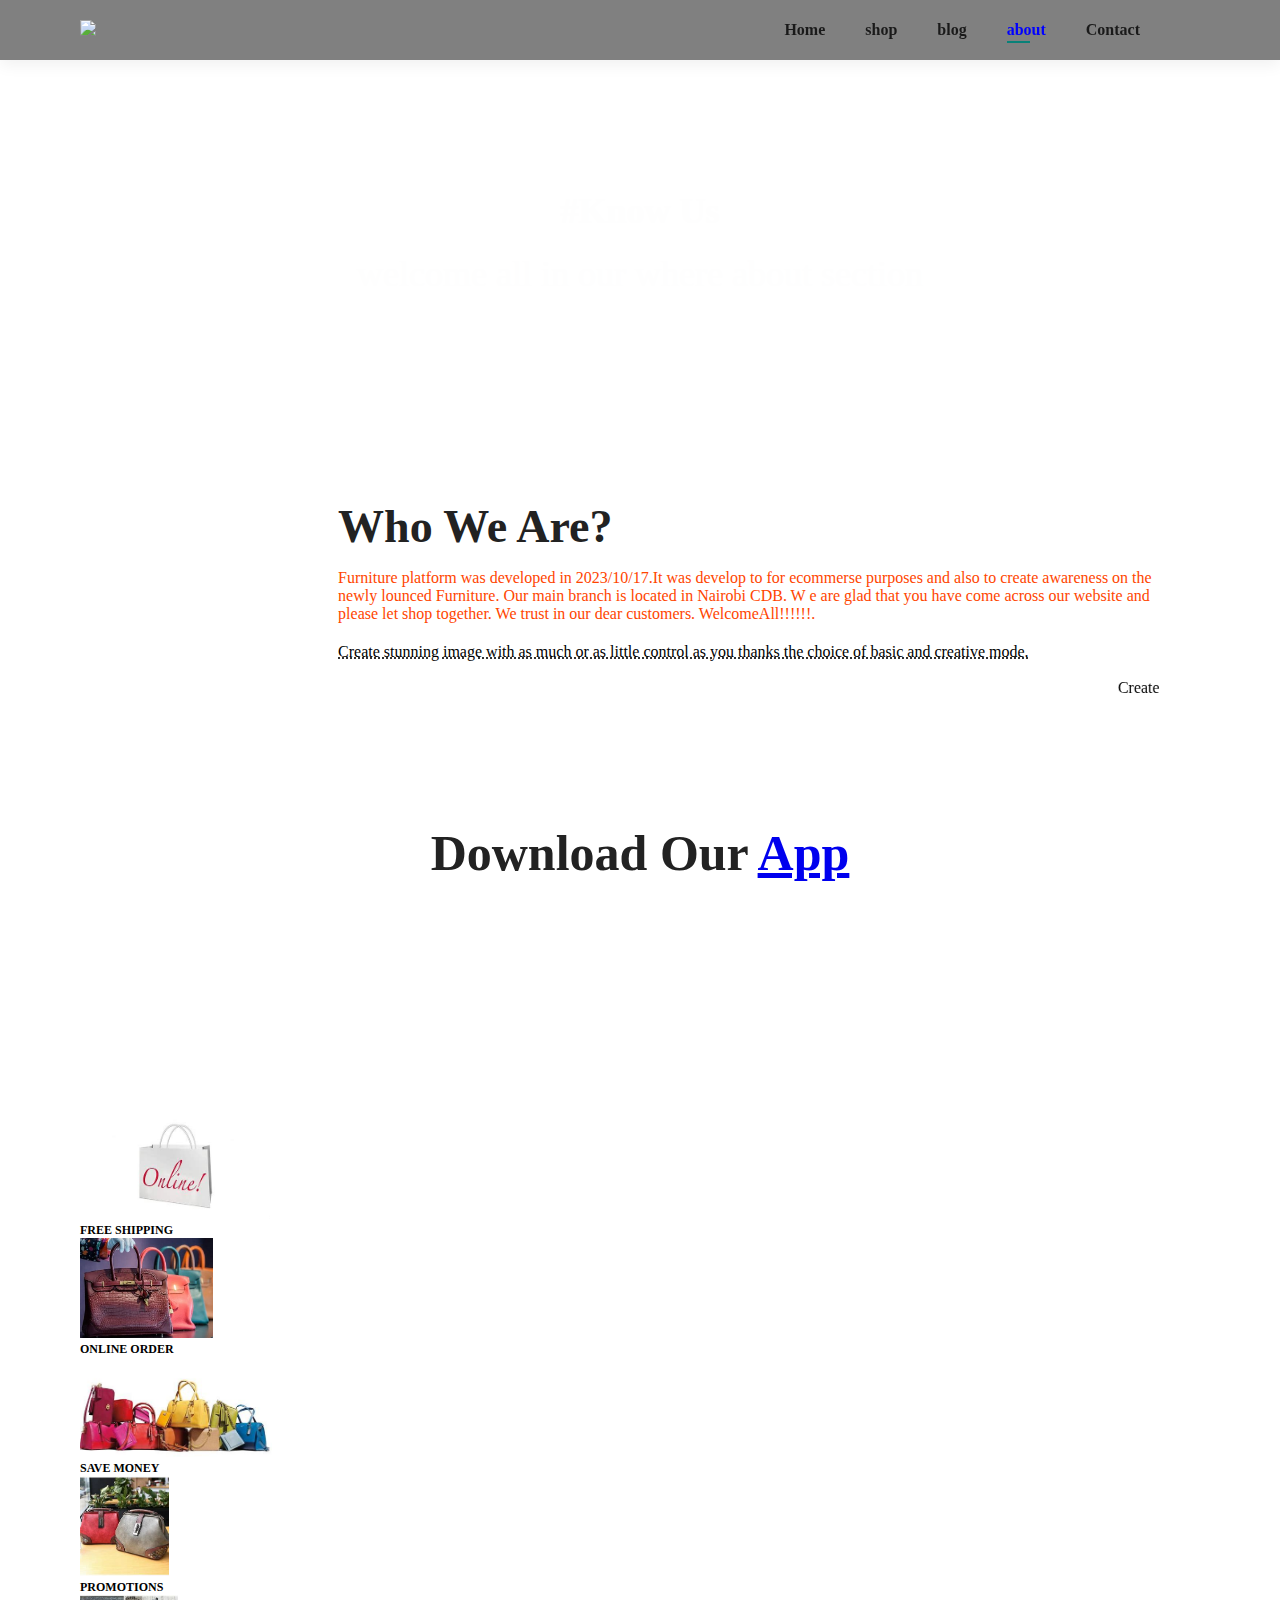
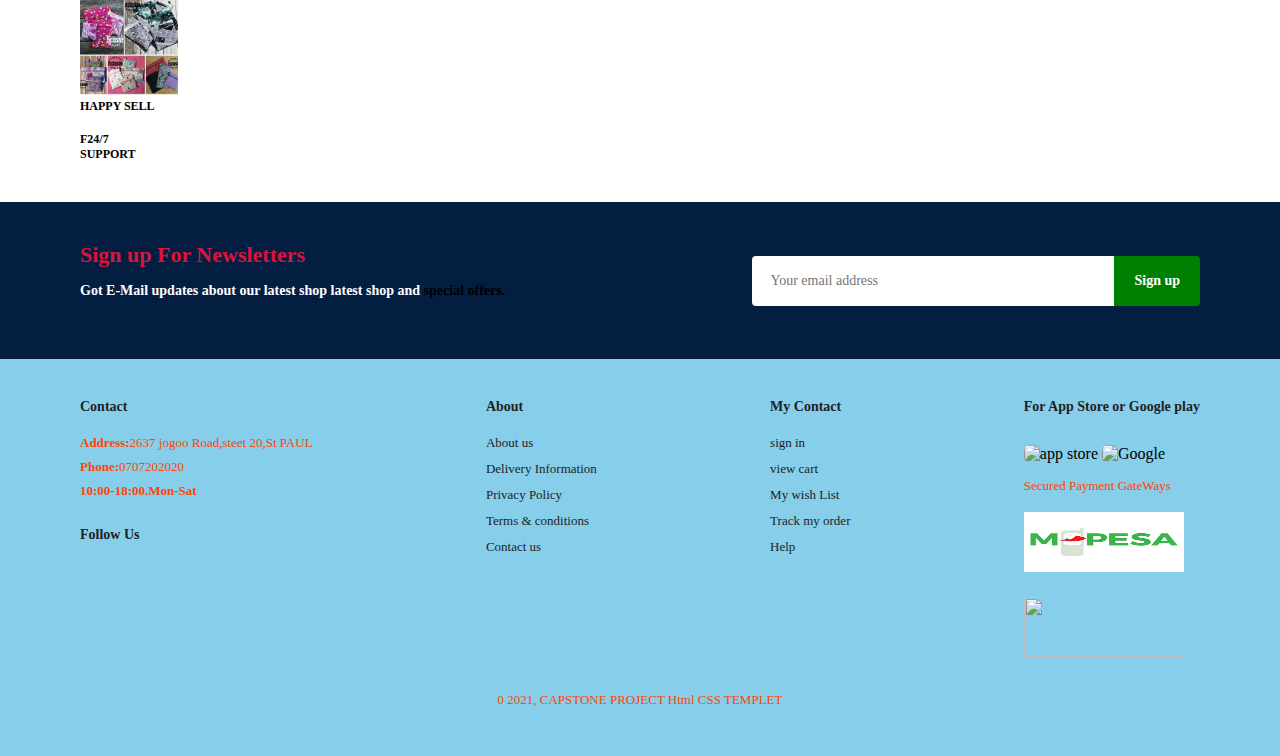
==== about.html @ bab6f4d3 "uploading my first projrct files" ====
<!DOCTYPE html>
<html lang="en">
<head>
    <meta charset="UTF-8">
    <meta name="viewport" content="width=device-width, initial-scale=1.0">
    <link rel="stylesheet"href="style.css"><link rel="stylesheet" href="https://cdnjs.cloudflare.com/ajax/libs/font-awesome/6.4.2/css/all.min.css"
    integrity="sha512-z3gLpd7yknf1YoNbCzqRKc4qyor8gaKU1qmn+CShxbuBusANI9QpRohGBreCFkKxLhei6S9CQXFEbbKuqLg0DA==" 
    crossorigin="anonymous" referrerpolicy="no-referrer" />
    <title>WELCOME TO CAPSTONE PROJECT</title>
    <link rel="stylesheet"href="https://pro.fontawesome.com/releases/v5.10.0/css/all.
    css">
</head>
<body bgcolor="white">
    <section id="header">
        <a href="#"><img src="furniture logo.png" class="logo"></a>
<div>
    <ul id="navbar">
<li><a href="index.html">Home</a></li>
<li><a href="shop.html">shop</a></li>
<li><a  href="blog.html">blog</a></li>
<li><a class="active"href="about.html">about</a></li>
<li><a href="contact.html">Contact</a></li>
<li id="ig-bag"><a href="cart.html"><i class="fas fa-shopping-bag"></i></a></li>
  <a href="#" id="close"><i class="fas fa-times"></i></a> </ul>
    </ul>
    <div id="mobile">
      <a href="cart.html"><i class="fas fa-shopping-bag"></i></a>
      <i id="bar" class="fas fa-outdent"></i>
    </div>
</div>
    </section>
    <section id="page-header" class="about-header">
         <br>
         <h2>#Know Us<br></h2>
         <p>welcome all in our where about section</p>
    </section>
    <section id="about-head" class="section-p1">
        <img src="interior-7537974_128.jpg"alt="" >
        <div>
          <h2>Who We Are?</h2> 
          <p> Furniture platform was developed in 2023/10/17.It was develop to 
              for  ecommerse purposes and also to create awareness on the newly lounced
              Furniture. Our main branch is located in Nairobi CDB. W e are glad that 
               you have come across our website and please let shop together.
               We trust in our dear customers. WelcomeAll!!!!!!.
          </p> 
          <abbr title="">Create stunning image with as much or as little control
            as you thanks the choice of basic and creative mode.
          </abbr>
          <br><br>
          <marquee bgcolor="white" loop="-1" scrollamount="5" width="100%">Create stunning images with as much or as little control
            as you thanks the choice of basic and creative mode.
          </marquee>
        </div>
    </section>
    <section id="about-app" class="section-p1">
        <h1>Download Our <a href="#">App</a> </h1>
        <div class="video">
            <video autoplay muted loop src="vedio1.mp4"></video>
        </div>
      </section>
      <section id="feature" class="section-p1">
        <div class="fe-box">
          <img src="o12.jpeg" alt=""height="100px">
          <h6>FREE SHIPPING</h6>
              </div>
              <div class="fe-box">
                  <img src="ba.jpeg" alt="" height="100px">
                  <h6>ONLINE ORDER</h6>
                      </div>
              <div class="fe-box">
                   <img src="OIP.jpeg"alt="" height="100px">
                   <h6>SAVE MONEY</h6>
               </div>
                              
               <div class="fe-box">
                  <img src="OIP (2).jpeg" alt=""height="100px">
                   <h6>PROMOTIONS</h6>
               </div>
                                      
               <div class="fe-box">
                  <img src="o.jpeg" alt="" height="100px">
                   <h6>HAPPY SELL</h6>
              </div>
              <div class="fe-box">
                  <img src="surport.jpg" alt="" height="100px">   
                  <h6>F24/7<br>SUPPORT</h6>
                      </div>
    </section>
    <section id="newsletter" class="section-p1" class="section-m1">
        <div class="newstext">
             <h4>Sign up For Newsletters</h4>
             <p>Got E-Mail updates about our latest shop latest shop and <span>special offers.</span>
             </p>
        </div>
        <div class="form">
          <input type="text" placeholder="Your email address">
          <button class="normal">Sign up</button>
        </div>
    </section>
      <footer class="section-p1">
        <div class="col">
          <img src="furniture logo.png"alt="">
          <h4>Contact</h4>
          <p><strong>Address:</strong>2637 jogoo Road,steet 20,St PAUL</p>
          <p><strong>Phone:</strong>0707202020</p>
          <p><strong>10:00-18:00.Mon-Sat</strong></p>
          <div class="follow">
            <H4>Follow Us</H4>
            <div class="icon">
              <i class="fab fa-facebook-f"></i>
              <i class="fab fa-twitter"></i>
              <i class="fab fa-pinterest-p"></i>
              <i class="fab fa-instagram"></i>
              <i class="fab fa-youtube"></i>
            </div>
          </div>
        </div>
        <div class="col">
          <h4>About</h4>
          <a href="#">About us</a>    
          <a href="#">Delivery Information</a> 
          <a href="#">Privacy Policy</a> 
          <a href="#">Terms & conditions</a> 
          <a href="#">Contact us</a>    
         </div>
         <div class="col">
          <h4>My Contact</h4>
          <a href="#">sign in</a>    
          <a href="#">view cart</a> 
          <a href="#">My wish List</a> 
          <a href="#">Track my order</a> 
          <a href="#">Help</a>    
         </div>
         <div class="col install">
          <h4>For App Store or Google play</h4>
          <div class="row">
            <img src="https://assets.getpocket.com/web-ui/assets/apple-app-store-badge.2928664fe1fc6aca88583a6f606d60ba.svg"alt="app store">
            <img src="https://assets.getpocket.com/web-ui/assets/google-play-badge.db9b21a1c41f3dcd9731e1e7acfdbb57.png"alt="Google" height="60px" width="160px">
        </div>
        <p>Secured Payment GateWays</p>
          <img src="[data-uri]"alt="Mpesa"height="60px" width="160px">
          <img  src="https://ke.kcbgroup.com/images/products/product5.png"height="60px" width="160px">
         </div>
         <div class="copyright">
          <p>0 2021, CAPSTONE PROJECT Html CSS  TEMPLET</p>
      </footer>
   <script src="script.js"></script>
</body>
</html>
---- style.css ----
*{
    margin: 0;
    padding: 0;
    box-sizing: border-box;
    font-family: 'spartan';  
  }
  
  h1{
      font-size: 50px;
      line-height: 64px;
      color: #222;
  }
  h2{
      font-size: 46px;
      line-height: 54px;
      color: #222;
  }
  h4{
      font-size: 20px;
      color: #222;
  }
  h6{
      font-weight: 700;
      font-size: 12px;
  }
  p{
      font-size: 16px;
      color: orangered;
      margin: 15px 0 20px 0;
  }
  .section-p1{
      padding: 40px 80px;
  }
  .section-m1{
      padding: 40px 0px;
  }
  button.normal{
      font-size: 14px;
      font-weight:600;
      padding: 12px 20px;
      color: #000;
      background-color: aliceblue;
      border-radius:4px;
      cursor: pointer;
      border: none;
      outline: none;
      transition: 0.2s;
  }
  button.white{
      font-size: 13px;
      font-weight: 600;
      padding: 11px 18px;
      color: black;
      background-color:transparent;
      cursor: pointer;
      border: 1px solid plum;
      outline: none;
      transition: 0.2s;
  }
  body{
      width: 100%;
  }
  #header{
     display: flex;
     align-items: center;
     justify-content: space-between;
     padding: 20px 80px;
     background-color: gray;
     box-shadow: 0 5px 15px rgba(0, 0,0, 0.06);
     z-index:999;
     position: sticky;
     top: 0;
     left: 0;
  }
  #login{
     display: flex;
     background-color: gray;
     flex-wrap: wrap;
  }
  #login input{
      height:3.125rem ;
      padding: 0 1.25em;
      font-size: 14px;
      width: 100%;
      border: 1px solid transparent;
      border-radius: 4px;
      outline: none;
      border-top-right-radius: 0;
      border-bottom-right-radius: 0;
  }
  #login button{
       background-color: transparent;
       line-height: normal;
       color: green;
       border: 1 solid palegoldenrod;
       padding: 14px 80px 14px 65px;
       background-repeat: no-repeat;
       cursor: pointer;
       font-weight: 700;
       font-size: 15px;
   }
  #navbar{
      display: flex;
      align-items: center;
      justify-content: center;
  }
  #navbar li{
     list-style: none; 
     padding: 0 20px;
     position: relative;
  }
  #navbar li a{
      text-decoration: none;
      font-size: 16px;
      font-weight: 600;
      color: #1a1a1a;
      transition: 0.3s ease;
  }
  #navbar li a:hover,
  #navbar li a.active{
      color: blue;
  }
  #navbar li a.active::after,
  #navbar li a:hover::after{
      content: "";
      width: 30%;
      height: 2px;
      background: #088178;
      position: absolute;
      bottom: -4px;
      left: 20px;
  }
  #mobile{
      display: none;
      align-items: center;
  }
  #close{
      display:none ;
  }
  #hero{
      background-image:url("ba.jpeg");
      height: 40vh;
      width: 100%;
      background-size: cover;
      background-position: top 25% right 0;
      padding: 0 80px;
      display: flex;
      flex-direction: column;
      align-items: flex-start; 
      justify-content: center;
  }
  #hero h4{
      padding-bottom:15px ;
  }
  #hero h1{
      color:blueviolet ;
  }
  #hero button{
     background-image: url();
      background-color: transparent;
      color: green;
      border: 0;
      padding: 14px 80px 14px 65px;
      background-repeat: no-repeat;
      cursor: pointer;
      font-weight: 700;
      font-size: 15px;
  }
  
  #product1{
      text-align: center;
  }
  #product1  .pro-container{
      display: flex;
     justify-content: space-between;
      padding-top: 20px;
      flex-wrap: wrap;
  }
  #product1 .pro{
      background-color: crimson;
      width: 23%;
      min-width: 250px;
      padding: 10px 12px;
      background-image: url("");
      border: 1px solid whitesmoke;
      border-radius: 25px;
      cursor:pointer ; 
      box-shadow: 20px 20px 30px rgb(0, 0,0,0.2);
      margin:15px 0;
      transition: 0.2s ease;
      position: relative;
   }
  #product1 .pro :hover{
      box-shadow: 20px 20px 30px rgb(0, 0,0,0.6);
  }
  #product1 .pro img{
      width: 100%;
      border-radius: 20px;
  } 
  #product1 .pro .des{
      text-align: start;
      padding: 10px 0;
  }
  #product1 .pro .des span{
      color:#606068;
      font-size: 12px;
  }
  #product1 .pro .des h5{
      padding-top: 7px;
      color: green;
      font-size: 14px;
  }
  #product1 .pro .des i{
      font-size: 12px;
      color: rgb(243, 181,25);
  }
  #product1 .pro .des h4{
      padding-top: 7px;
      font-size: 15px;
      font-weight: 700;
      color: #088178;
  }
  #product1 .pro .cart{
      width:40px;
      height: 40px;
      line-height: 40px;
      border-radius: 50px;
      background-color: whitesmoke;
      font-weight: 500;
      color: #088178;
      border: 1px solid whitesmoke;
      position: absolute;
      bottom: 20px;
      right: 10px;
  }
  
  
  #banner{
      display: flex;
      flex-direction: column;
      justify-content: center;
      align-items: center;
      text-align: center;
      background-image: url("OIP.jpeg");
      width: 100%;
      height: 10vh;
      background-size: cover;
      background-position: center;
  }
  #banner{
      display: flex;
      flex-direction: column;
      justify-content: center;
      align-items: center;
      text-align: center;
      background-image: url("OIP.jpeg");
      width: 100%;
      height: 40vh;
      background-size: cover;
      background-position: center;
  }
  #banner h4{
      color: white;
      font-size: 16px;
  }
  #banner h2{
      color: white;
      font-size: 30px;
      padding: 10px 0;
  }
  #banner h2 span{
      color: red;
  }
  #banner button:hover{
     background: green;
     color: white;
  }
  #sm-banner{
      display: flex;
      justify-content: space-between;
      flex-wrap: wrap;
  }
  #sm-banner .banner-box{
      display: flex;
      flex-direction: column;
      align-items: flex-start;
      justify-content: center;
      text-align: center;
      background-image: url();
      min-width: 580px;
      height: 20vh;
      background-size: cover;
      background-position: center;
      padding: 30px;
  }
  #sm-banner .banner-box2{
      background-image: url(product4.jpg);
  }
  #sm-banner h4{
      color: darkblue;
      font-size: 20px;
      font-weight: 300;
  }
  #sm-banner h2{
      color: orangered;
      font-size: 28px;
      font-weight: 800;
  }
  #sm-banner span{
      color: blue;
      font-size: 14px;
      font-weight: 500;
      padding-bottom: 15px;
  }
  #sm-banner .banner-box:hover button{
      background: #088178;
      color: white;
      border: 1px solid cyan;
  }
  #banner3{
      display: flex;
      justify-content: space-between;
      padding: 0 80px;
  }
  #banner3 .banner-box{
      display: flex;
      flex-direction: column;
      align-items: flex-start;
      justify-content: center;
      text-align: center;
      background-image: url();
      min-width: 30%;
      height: 30vh;
      background-size: cover;
      background-position: center;
      padding: 20px;
      margin-bottom: 20px;
  }
  #banner3 h2{
      color: yellow;
      font-weight: 900;
      font-size: 20px;
  }
  #banner3 h3{
      color: red;
      font-weight: 800;
      font-size: 15px;
  }
  #banner3 .banner-box2{
      background-image: url();  
  }
  #banner3 .banner-box3{
      background-image: url(living-room-581073_1280.jpg);  
  }
  #newsletter{
      display: flex;
      justify-content: space-between;
      flex-wrap: wrap;
      align-items: center;
      background-image: url(lotus-1205631_1280.jpg);
      background-repeat: no-repeat;
      background-position: 20% 30%;
      background-color: #041e42;
  }
  #newsletter h4{
      font-size: 22px;
      font-weight: 700;
      color:crimson;
  }
  #newsletter p{
      font-size: 14px;
      font-weight: 700;
      color:white;
  }
  #newsletter p span{
      color:black;
  }
  #newsletter .form{
      display: flex;
      width: 40%;
  }
  #newsletter input{
      height:3.125rem ;
      padding: 0 1.25em;
      font-size: 14px;
      width: 100%;
      border: 1px solid transparent;
      border-radius: 4px;
      outline: none;
      border-top-right-radius: 0;
      border-bottom-right-radius: 0;
  }
  #newsletter  button{
      background-color: green;
      color: white;
      white-space: nowrap;
      border-top-left-radius: 0;
      border-bottom-left-radius: 0;
  }
  footer {
      background-color: skyblue;
      display: flex;
      flex-wrap: wrap;
      justify-content: space-between;
  }
  footer .col{
      display: flex;
      flex-direction: column;
      align-items: flex-start;
      margin-bottom: 20px;
  }
  footer .logo{
      margin-bottom: 30px;
  }
  footer h4{
      font-size: 14px;
      padding-bottom: 20px;
  }
  footer p{
      font-size: 13px;
      margin: 0 0 8px 0;
  }
  footer a {
      font-size: 13px;
      text-decoration: none;
      color: #222;
      margin-bottom:10px ;
  }
  footer .follow{
      margin-top: 20px;
  }
  footer .follow i{
      color: skyblue;
      padding-right: 4px;
      cursor: pointer;
  }
  footer .install .row img{
      border-radius:1px solid rgb(41, 108, 41) ;
      border-radius: 6px;
  }
  footer .install img{
      margin:10px 0 15px 0 ;
  }
  footer .follow i:hover,
  footer a:hover {
      color: blue;
  }
  footer .copyright {
      width: 100%;
      text-align: center;
  }
  #page-header{
      background-image: url("ba.jpeg");
      width: 100%;
      height: 40vh;
      background-size: cover;
      display: flex;
      justify-content: center;
      text-align: center;
      padding: 14px;
      flex-direction: column;
  }
  #page-header h2,
  #page-header p{
      color: rgb(254, 254, 254);
      font-size: 36px;
  }
  #pagination{
      text-align: center;
  }
  #pagination a{
      text-decoration: none;
      background-color: green;
      padding: 15px 20px;
      border-radius: 4px;
      color: white;
      font-weight: 600;
  }
  #pagination a i{
      font-size: 16px;
      font-weight:600 ;
  }
  #prodetails{
      display: flex;
      margin-top:20px ;
  
  }
  #prodetails .single-pro-image{
      width: 40%;
      margin-right: 50px;
  }
  .small-img-group {
      display: flex;
      justify-content: space-between;
  }
  .small-img-col{
      flex-basis: 24%;
      cursor: pointer;
  }
  #prodetails .single-pro-details{
      width: 50%;
      padding-top: 30px;
  }
  #prodetails .single-pro-details h4{
      padding: 40px 0 20px 0;
  }
  #prodetails .single-pro-details h2{
      font-size: 26px;
  }
  #prodetails .single-pro-details select{
      display: block;
      padding: 5px 10px;
      margin-bottom: 10px;
  }
  #prodetails .single-pro-details input{
      width:50px;
      height: 47px;
      padding-left: 10px;
      font-size: 16px;
      margin-right: 10px;
  }
  #prodetails .single-pro-details input:focus{
      outline: none;
  }
  #prodetails .single-pro-details button{
      background-color: #088178;
      color: #e3e6f3;
  }
  #prodetails .single-pro-details span{
      line-height: 25px;
  }
  #page-header.blog-header{
      background-image: url("ryan-hoffman-Pqk44XmCgpk-unsplash.jpg");
  }
  #blog{
      padding: 150px 150px 0 150px;
      background-color: rgb(251, 250, 250);
  }
  #blog .blog-box{
      align-items: center;
      display: flex;
      width: 100%;
      position: relative;
      padding-bottom:90px ;
  }
  #blog .blog-img{
      width: 100%;
      margin-right: 60px;
  }
  #blog img{
      width: 40%;
      height: 300px;
      object-fit: cover;
      z-index: -9;
  }
  #blog .blog-details{
      width: 50%;
  }
  #blog .blog-details a  {
      text-decoration: none;
      font-size:11px;
      color: black;
      font-weight: 700;
      position: relative;
      transition: 0.3s;
  }
  #blog .blog-details p{
      color: blue;
  }
  #blog .blog-details a::after{
     content: "";
     width: 50px;
     height: 1px;
     background-color: black; 
     position: absolute;
     top: 4px;
     right: -60px;
  }
  #blog .blog-details a:hover{
      color: #088178;
  }
  #blog .blog-details a:hover::after {
      background-color:blueviolet;
  }
  #blog .blog-box h1{
      position: absolute;
      top: -40px;
      font-size: 70px;
      font-weight: 700;
      color:purple;
      z-index: 9;
  }
  #page-header.about-header{
      background-image: url("plouzane\ \(1\).jpg");
  }
  #about-head{
      display: flex;
      align-items: center;
  }
  #about-head img{
      width: 50%;
      height: auto;
  }
  #about-head div{
      padding: 40px;
  }
  #about-app{
      text-align: center;
  }
  #about-app.video{
      width: 70%;
      height: 100%;
      margin: 30px auto 0 auto;
  }
  #about-app.video video{
      width: 100%;
      height: 100%;
      border-radius: 20px;
  }
  /*contact page*/
  #contact-details{
      display: flex;
      align-items: center;
      justify-content:space-between;
  }
  #contact-details .details{
      width: 40%;
  }
  #contact-details .details span,
  #form-details form span{
      font-size: 12px;
  }
  #contact-details .details h2,
  #form-details form h2{
      font-size:26px ;
      line-height:35px ;
      padding: 20px 0;
  }
  #contact-details .details h3{
      font-size:16px ;
     padding-bottom: 15px;
  }
  #contact-details .details li {
      list-style: none;
      display: flex;
      padding: 10px 0;
  }
  #contact-details .details li i{
      font-size: 14px;
      padding-right:22px ;
  }
  #contact-details .details li p{
      margin: 0;
      font-size: 14px;
  }
  #contact-details .map{
      width: 55%;
      height: 400px;
  }
  #contact-details .map iframe{
      width: 100%;
      height: 100%;
  }
  #form-details {
      background-color: green;
      display: flex;
      justify-content:space-between ;
      margin: 30px;
      padding: 80px;border: 1px solid #1a1a1a;
  }
  #form-details form{
      width: 65%;
      display: flex;
      flex-direction: column;
      align-items: flex-start;
  }
  #form-details form input,
  #form-details form textarea{
      width: 100%;
      padding: 12px 15px;
      outline: none;
      margin-bottom: 20px;
      border: 1px solid #e1e1e1;
  }
  #form-details form button{
      background-color: #088178;
      color: white;
  }
  #form-details .people div{
      padding-bottom: 25px;
      display: flex;
      align-items: flex-start;
  }
  #form-details .people div img{
      width: 65px;
      height: 65px;
      object-fit: cover;
      margin-right: 15px;
  }
  #form-details .people div p{
      margin: 0;
      font-size: 13px;
      line-height: 25px;
  }
  #form-details .people div p span{
      display: block;
      font-size: 16px;
      font-weight: 600;
      color: #000;
  }
  #cart{
      overflow-x: auto;
  }
  #cart table{
      width: 100%;
      border-collapse: collapse;
      table-layout: fixed;
      white-space: nowrap;
  }
  #cart table img{
      width: 70px;
  }
  #cart table td:nth-child(1) {
      width: 100px;
      text-align: center;
  }
  #cart table td:nth-child(2) {
      width: 150px;
      text-align: center;
  }
  #cart table td:nth-child(3) {
      width: 250px;
      text-align: center;
  }
  #cart table td:nth-child(4),
  #cart table td:nth-child(5),
  #cart table td:nth-child(6){
      width: 150px;
      text-align: center;
  }
  #cart table td:nth-child(5) input{
      width: 70px;
      padding:10px 5px 10px 15px;
  }
  #cart table thead{
      border: 1px solid #e2e9e1;
      border-left: none;
      border-right:none ;
  }
  #cart table thead td{
      font-weight: 700;
      text-transform: uppercase;
      font-size: 13px;
      padding: 18px 0;
  }
  
  #cart table tbody tr td {
      padding-top: 15px;
  }
  
  #cart table tbody td{
      font-size: 13px;
  }
  
  #cart-add{
      background-color:green;
      display:flex ;
      flex-wrap: wrap;
      justify-content: space-between;
  }
  #coupon{
      width: 50%;
      margin-bottom: 30px;
  }
  #coupon h3,
  #subtotal h3{
      padding-bottom: 15px;
  }
  #coupon input{
      padding: 10px 20px;
      outline: none;
      width: 60%;
      margin-right: 10px;
      border: ipx solid grey;
  }
  #coupon button,
  #subtotal button{
      background-color: #088178;
      color: purple;
      padding: 12px 20px;
  }
  #subtotal{
      width: 50%;
      margin-bottom: 30px;
       border: 1px solid grey;
       padding: 30px;
  }
  #subtotal table{
      border-collapse: collapse;
      width: 100%;
      margin-bottom: 20px;
  }
  #subtotal table td{
      width: 50%;
      border: 1px solid white;
      padding: 10px;
      font-size: 13px;
  }
  
  
  
  
  
  
  /*storage media  qoery*/
  
  @media (max-width:799px){
      .section-p1{
          padding: 40px 40px ;
      }
      #navbar{
          display: flex;
          flex-direction: column;
          align-items: flex-start;
          justify-content: flex-start;
          position: fixed;
          top: 0;
          right: -300px;
          height: 100vh;
          width: 300px;
          background-color: #e3e6f3;
          box-shadow: 0 40px 60px rgb(0, 0,0,0.1);
          padding:80px 0 0 10px ;
          transition: 0.3s;
  }
      #navbar.active{
          right: 0px;
      }
  
      #navbar li{
          margin-bottom: 25px;
      }
      #mobile{
          display: flex;
          align-items: center;
      }
      #mobile i{
          color: #1a1a1a;
          font-size: 24px;
          padding-left: 20px;
      }
  #close {
      display: initial;
      position: absolute;
      top: 30px;
      left: 30px;
      color: #222;
      font-size: 24px;
  }
  #ig-bag{
      display: none;
  }
  #hero{
      height: 70vh;
      padding: 0 80px;
      background-position: top 30% right 30%;
  }
  #feature {
      justify-content: center;
  
  }
  #feature .fe-box{
      margin: 15px 15px;
  }
  #product1 .pro-container{
      justify-content: center;
  }
  #product1 .pro{
      margin:15px;   
   }
   
  #banner {
      height: 20vh;
  }
  #banner .banner-box{
      min-width: 100%;
      height: 30vh;
  }
  #banner3{
      padding: 0 40px;
  }
  #banner3 .banner-box{
      width: 28%;
  }
  #newsletter .form{
     width: 70%; 
  }
  /*contact page*/
  #form-details {
      padding: 40px;
    }
    #form-details form{
      width: 50%;
    }
  }
  
  
  @media (max-width: 477px) {
      .section-p1{
          padding: 20px;
      }
     #header {
      padding: 10px 30px;
     } 
  
  h1{
      font-size: 38px;
  }
  h2{
      font-size: 32px;
  }
  #hero{
      padding: 0 20px;
      background-position: 55%;
  }
  #feature{
      justify-content: space-between;
  }
  #feature .fe-box{
      width: 155px;
      margin: 0 0 15px 0;
  }
  #product1 .pro{
      width: 100%;
  }
  #banner{
      height: 40vh;
  }
  #sm-banner .banner-box{
      height: 40vh;
  }
  #sm-banner .banner-box2 {
     margin-top: 20px;
  }
  #banner3 {
     padding: 0 20px;
  }
  #banner3 .banner-box{
      width: 100%;
  }
  #newsletter {
      padding: 48px 20px;
  }
  #newsletter .form{
      width: 100%;
  }
  footer .copyright{
      text-align: start;
  }
  #prodetails {
      display: flex;
      flex-direction: column;
    }
    #prodetails .single-pro-image{
      width: 100%;
      margin-right: 0px;
  }
  #prodetails .single-pro-details span{
      width: 100%;
  }
  #prodetails{
      display: flex;
      margin-top: 20px;
  }
  #prodetails .single-pro-image{
      width: 100%;
      margin-right:0px;
  }
  #prodetails .single-pro-details{
      width: 100%
  }
  
  /*blog page*/
  #blog{
      padding:100px 20px 0 20px ;
      background-color: orangered;
  }
  #blog .blog-box{
      display: flex;
      flex-direction: column;
      align-items:flex-start;
  }
  #blog .blog-img{
      width: 100%;
      margin-right: 0px;
      margin-bottom:30px;
  }
  #blog .blog-details {
      width: 100%;
  }
  #about-head{
      flex-direction: column;
  }
  #about-head img{
      width: 50%;
      margin-bottom:20px ;
  }
  #about-head div{
      padding-left: 0px ;
  }
  #about-head .video{
      width: 100%;
  }
  /*contact page*/
  #contact-details {
      flex-direction: column;
  }
  #contact-details .details {
      width:100% ;
      margin-bottom: 30px;
  }
  #contact-details  .map{
      width: 100%;
  }
  
  #form-details {
      margin: 10px;
      padding: 30px 10px;
      flex-wrap: wrap;
  }
  #form-details form{
      width:100% ;
      margin-bottom: 30px;
  }
  /*cart page*/
  #cart-add{
      flex-direction: column;
  }
  #coupon {
      width: 100%;
  }
  #subtotal{
      width: 100%;
      padding: 20px;
  }
  }
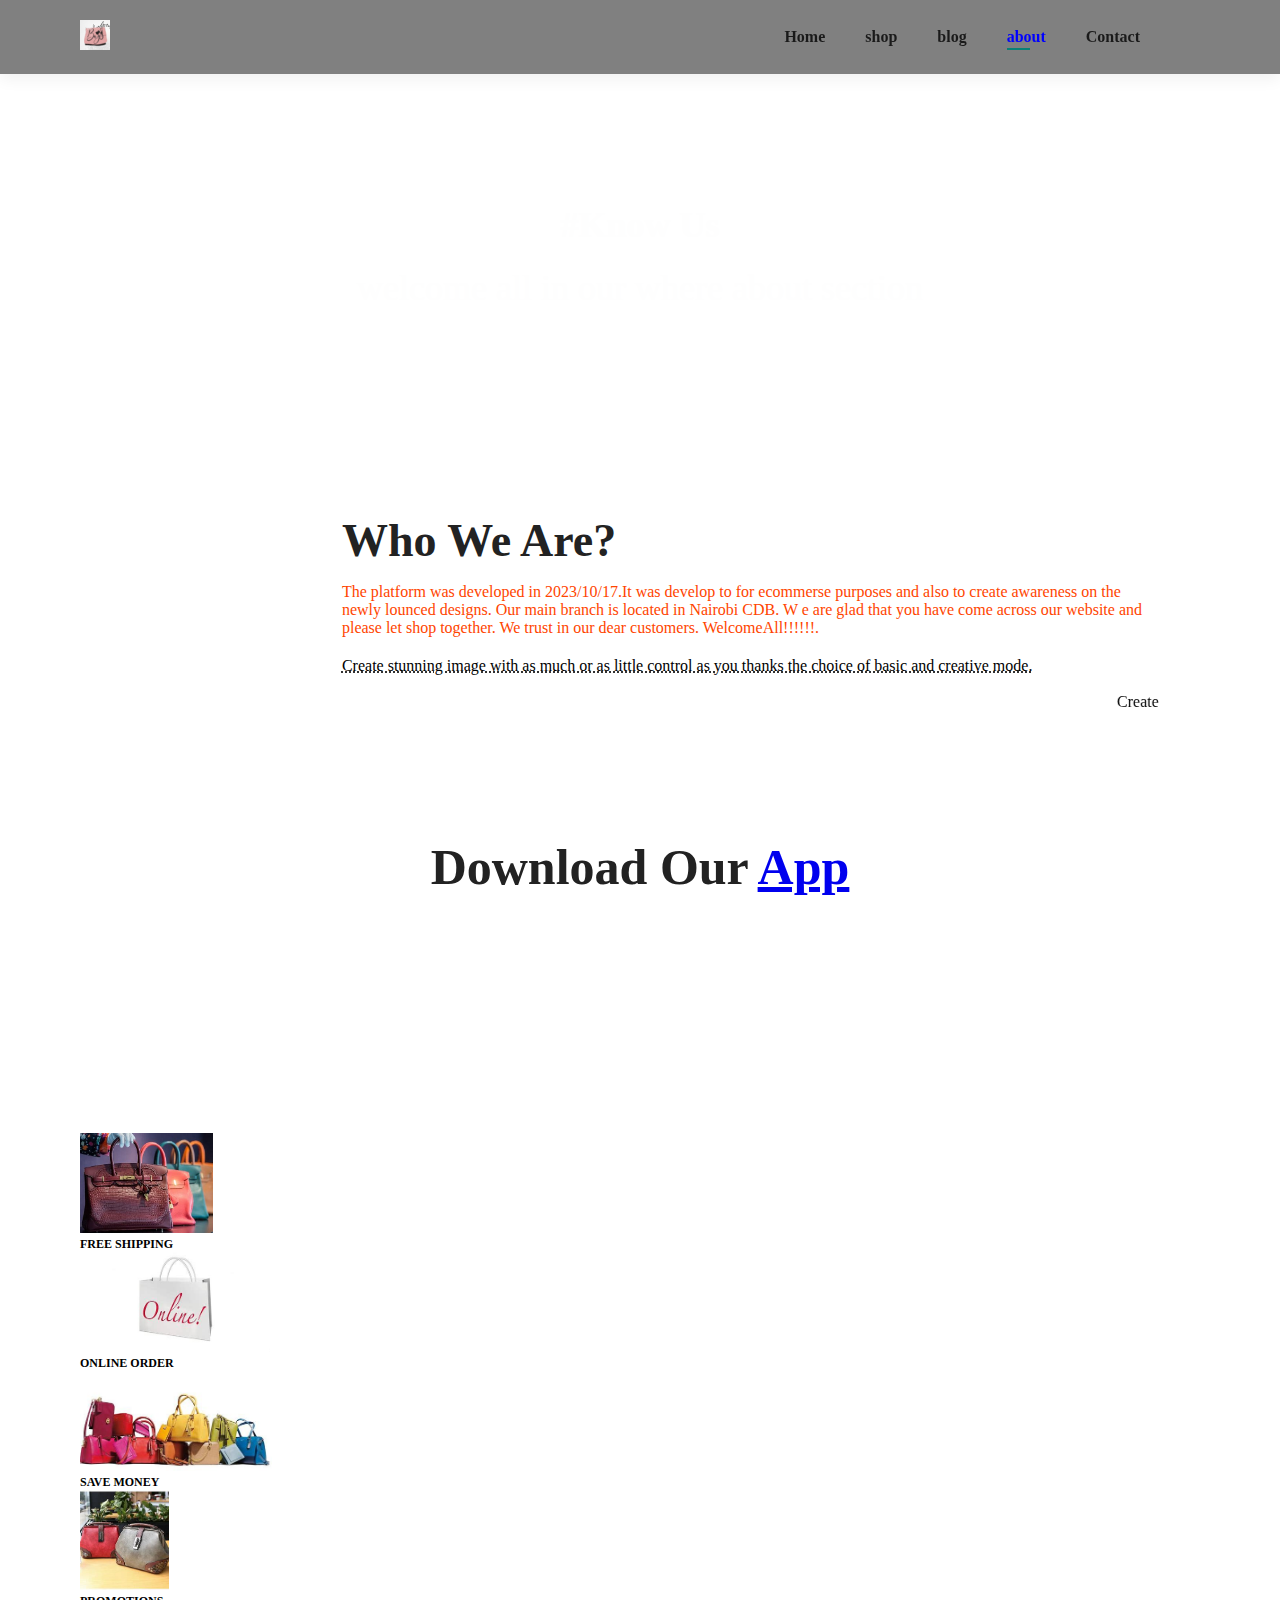
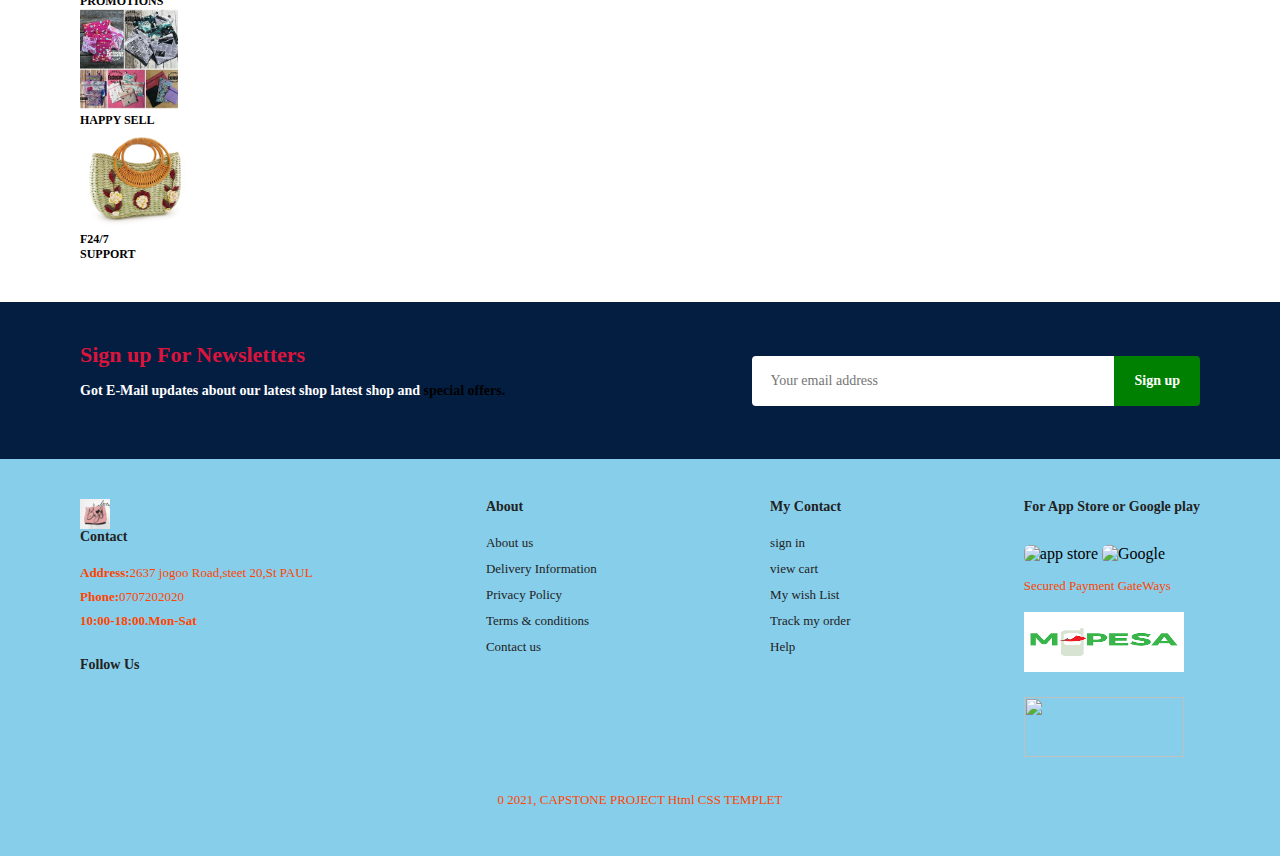
==== commit 50e9d52b: "Add files via upload" ====
--- a/about.html
+++ b/about.html
@@ -1,159 +1,159 @@
-<!DOCTYPE html>
-<html lang="en">
-<head>
-    <meta charset="UTF-8">
-    <meta name="viewport" content="width=device-width, initial-scale=1.0">
-    <link rel="stylesheet"href="style.css"><link rel="stylesheet" href="https://cdnjs.cloudflare.com/ajax/libs/font-awesome/6.4.2/css/all.min.css"
-    integrity="sha512-z3gLpd7yknf1YoNbCzqRKc4qyor8gaKU1qmn+CShxbuBusANI9QpRohGBreCFkKxLhei6S9CQXFEbbKuqLg0DA==" 
-    crossorigin="anonymous" referrerpolicy="no-referrer" />
-    <title>WELCOME TO CAPSTONE PROJECT</title>
-    <link rel="stylesheet"href="https://pro.fontawesome.com/releases/v5.10.0/css/all.
-    css">
-</head>
-<body bgcolor="white">
-    <section id="header">
-        <a href="#"><img src="furniture logo.png" class="logo"></a>
-<div>
-    <ul id="navbar">
-<li><a href="index.html">Home</a></li>
-<li><a href="shop.html">shop</a></li>
-<li><a  href="blog.html">blog</a></li>
-<li><a class="active"href="about.html">about</a></li>
-<li><a href="contact.html">Contact</a></li>
-<li id="ig-bag"><a href="cart.html"><i class="fas fa-shopping-bag"></i></a></li>
-  <a href="#" id="close"><i class="fas fa-times"></i></a> </ul>
-    </ul>
-    <div id="mobile">
-      <a href="cart.html"><i class="fas fa-shopping-bag"></i></a>
-      <i id="bar" class="fas fa-outdent"></i>
-    </div>
-</div>
-    </section>
-    <section id="page-header" class="about-header">
-         <br>
-         <h2>#Know Us<br></h2>
-         <p>welcome all in our where about section</p>
-    </section>
-    <section id="about-head" class="section-p1">
-        <img src="interior-7537974_128.jpg"alt="" >
-        <div>
-          <h2>Who We Are?</h2> 
-          <p> Furniture platform was developed in 2023/10/17.It was develop to 
-              for  ecommerse purposes and also to create awareness on the newly lounced
-              Furniture. Our main branch is located in Nairobi CDB. W e are glad that 
-               you have come across our website and please let shop together.
-               We trust in our dear customers. WelcomeAll!!!!!!.
-          </p> 
-          <abbr title="">Create stunning image with as much or as little control
-            as you thanks the choice of basic and creative mode.
-          </abbr>
-          <br><br>
-          <marquee bgcolor="white" loop="-1" scrollamount="5" width="100%">Create stunning images with as much or as little control
-            as you thanks the choice of basic and creative mode.
-          </marquee>
-        </div>
-    </section>
-    <section id="about-app" class="section-p1">
-        <h1>Download Our <a href="#">App</a> </h1>
-        <div class="video">
-            <video autoplay muted loop src="vedio1.mp4"></video>
-        </div>
-      </section>
-      <section id="feature" class="section-p1">
-        <div class="fe-box">
-          <img src="o12.jpeg" alt=""height="100px">
-          <h6>FREE SHIPPING</h6>
-              </div>
-              <div class="fe-box">
-                  <img src="ba.jpeg" alt="" height="100px">
-                  <h6>ONLINE ORDER</h6>
-                      </div>
-              <div class="fe-box">
-                   <img src="OIP.jpeg"alt="" height="100px">
-                   <h6>SAVE MONEY</h6>
-               </div>
-                              
-               <div class="fe-box">
-                  <img src="OIP (2).jpeg" alt=""height="100px">
-                   <h6>PROMOTIONS</h6>
-               </div>
-                                      
-               <div class="fe-box">
-                  <img src="o.jpeg" alt="" height="100px">
-                   <h6>HAPPY SELL</h6>
-              </div>
-              <div class="fe-box">
-                  <img src="surport.jpg" alt="" height="100px">   
-                  <h6>F24/7<br>SUPPORT</h6>
-                      </div>
-    </section>
-    <section id="newsletter" class="section-p1" class="section-m1">
-        <div class="newstext">
-             <h4>Sign up For Newsletters</h4>
-             <p>Got E-Mail updates about our latest shop latest shop and <span>special offers.</span>
-             </p>
-        </div>
-        <div class="form">
-          <input type="text" placeholder="Your email address">
-          <button class="normal">Sign up</button>
-        </div>
-    </section>
-      <footer class="section-p1">
-        <div class="col">
-          <img src="furniture logo.png"alt="">
-          <h4>Contact</h4>
-          <p><strong>Address:</strong>2637 jogoo Road,steet 20,St PAUL</p>
-          <p><strong>Phone:</strong>0707202020</p>
-          <p><strong>10:00-18:00.Mon-Sat</strong></p>
-          <div class="follow">
-            <H4>Follow Us</H4>
-            <div class="icon">
-              <i class="fab fa-facebook-f"></i>
-              <i class="fab fa-twitter"></i>
-              <i class="fab fa-pinterest-p"></i>
-              <i class="fab fa-instagram"></i>
-              <i class="fab fa-youtube"></i>
-            </div>
-          </div>
-        </div>
-        <div class="col">
-          <h4>About</h4>
-          <a href="#">About us</a>    
-          <a href="#">Delivery Information</a> 
-          <a href="#">Privacy Policy</a> 
-          <a href="#">Terms & conditions</a> 
-          <a href="#">Contact us</a>    
-         </div>
-         <div class="col">
-          <h4>My Contact</h4>
-          <a href="#">sign in</a>    
-          <a href="#">view cart</a> 
-          <a href="#">My wish List</a> 
-          <a href="#">Track my order</a> 
-          <a href="#">Help</a>    
-         </div>
-         <div class="col install">
-          <h4>For App Store or Google play</h4>
-          <div class="row">
-            <img src="https://assets.getpocket.com/web-ui/assets/apple-app-store-badge.2928664fe1fc6aca88583a6f606d60ba.svg"alt="app store">
-            <img src="https://assets.getpocket.com/web-ui/assets/google-play-badge.db9b21a1c41f3dcd9731e1e7acfdbb57.png"alt="Google" height="60px" width="160px">
-        </div>
-        <p>Secured Payment GateWays</p>
-          <img src="[data-uri]
-          [base64]
-          [base64]
-          [base64]
-          [base64]
-          [base64]
-          [base64]
-          [base64]
-          [base64]
-          [base64]"alt="Mpesa"height="60px" width="160px">
-          <img  src="https://ke.kcbgroup.com/images/products/product5.png"height="60px" width="160px">
-         </div>
-         <div class="copyright">
-          <p>0 2021, CAPSTONE PROJECT Html CSS  TEMPLET</p>
-      </footer>
-   <script src="script.js"></script>
-</body>
+<!DOCTYPE html>
+<html lang="en">
+<head>
+    <meta charset="UTF-8">
+    <meta name="viewport" content="width=device-width, initial-scale=1.0">
+    <link rel="stylesheet"href="style.css"><link rel="stylesheet" href="https://cdnjs.cloudflare.com/ajax/libs/font-awesome/6.4.2/css/all.min.css"
+    integrity="sha512-z3gLpd7yknf1YoNbCzqRKc4qyor8gaKU1qmn+CShxbuBusANI9QpRohGBreCFkKxLhei6S9CQXFEbbKuqLg0DA==" 
+    crossorigin="anonymous" referrerpolicy="no-referrer" />
+    <title>WELCOME TO CAPSTONE PROJECT</title>
+    <link rel="stylesheet"href="https://pro.fontawesome.com/releases/v5.10.0/css/all.
+    css">
+</head>
+<body bgcolor="white">
+    <section id="header">
+        <a href="#"><img src="logo.png" class="logo"></a>
+<div>
+    <ul id="navbar">
+<li><a href="index.html">Home</a></li>
+<li><a href="shop.html">shop</a></li>
+<li><a  href="blog.html">blog</a></li>
+<li><a class="active"href="about.html">about</a></li>
+<li><a href="contact.html">Contact</a></li>
+<li id="ig-bag"><a href="cart.html"><i class="fas fa-shopping-bag"></i></a></li>
+  <a href="#" id="close"><i class="fas fa-times"></i></a> </ul>
+    </ul>
+    <div id="mobile">
+      <a href="cart.html"><i class="fas fa-shopping-bag"></i></a>
+      <i id="bar" class="fas fa-outdent"></i>
+    </div>
+</div>
+    </section>
+    <section id="page-header" class="about-header">
+         <br>
+         <h2>#Know Us<br></h2>
+         <p>welcome all in our where about section</p>
+    </section>
+    <section id="about-head" class="section-p1">
+        <img src=""alt="" >
+        <div>
+          <h2>Who We Are?</h2> 
+          <p> The platform was developed in 2023/10/17.It was develop to 
+              for  ecommerse purposes and also to create awareness on the newly lounced
+              designs. Our main branch is located in Nairobi CDB. W e are glad that 
+               you have come across our website and please let shop together.
+               We trust in our dear customers. WelcomeAll!!!!!!.
+          </p> 
+          <abbr title="">Create stunning image with as much or as little control
+            as you thanks the choice of basic and creative mode.
+          </abbr>
+          <br><br>
+          <marquee bgcolor="white" loop="-1" scrollamount="5" width="100%">Create stunning images with as much or as little control
+            as you thanks the choice of basic and creative mode.
+          </marquee>
+        </div>
+    </section>
+    <section id="about-app" class="section-p1">
+        <h1>Download Our <a href="#">App</a> </h1>
+        <div class="video">
+            <video autoplay muted loop src="vedio1.mp4"></video>
+        </div>
+      </section>
+      <section id="feature" class="section-p1">
+        <div class="fe-box">
+          <img src="ba.jpeg" alt=""height="100px">
+          <h6>FREE SHIPPING</h6>
+              </div>
+              <div class="fe-box">
+                  <img src="o12.jpeg" alt="" height="100px">
+                  <h6>ONLINE ORDER</h6>
+                      </div>
+              <div class="fe-box">
+                   <img src="OIP.jpeg"alt="" height="100px">
+                   <h6>SAVE MONEY</h6>
+               </div>
+                              
+               <div class="fe-box">
+                  <img src="OIP (2).jpeg" alt=""height="100px">
+                   <h6>PROMOTIONS</h6>
+               </div>
+                                      
+               <div class="fe-box">
+                  <img src="o.jpeg" alt="" height="100px">
+                   <h6>HAPPY SELL</h6>
+              </div>
+              <div class="fe-box">
+                  <img src="purse-2006828_1280.jpg" alt="" height="100px">   
+                  <h6>F24/7<br>SUPPORT</h6>
+                      </div>
+    </section>
+    <section id="newsletter" class="section-p1" class="section-m1">
+        <div class="newstext">
+             <h4>Sign up For Newsletters</h4>
+             <p>Got E-Mail updates about our latest shop latest shop and <span>special offers.</span>
+             </p>
+        </div>
+        <div class="form">
+          <input type="text" placeholder="Your email address">
+          <button class="normal">Sign up</button>
+        </div>
+    </section>
+      <footer class="section-p1">
+        <div class="col">
+          <img src="logo.png"alt="">
+          <h4>Contact</h4>
+          <p><strong>Address:</strong>2637 jogoo Road,steet 20,St PAUL</p>
+          <p><strong>Phone:</strong>0707202020</p>
+          <p><strong>10:00-18:00.Mon-Sat</strong></p>
+          <div class="follow">
+            <H4>Follow Us</H4>
+            <div class="icon">
+              <i class="fab fa-facebook-f"></i>
+              <i class="fab fa-twitter"></i>
+              <i class="fab fa-pinterest-p"></i>
+              <i class="fab fa-instagram"></i>
+              <i class="fab fa-youtube"></i>
+            </div>
+          </div>
+        </div>
+        <div class="col">
+          <h4>About</h4>
+          <a href="#">About us</a>    
+          <a href="#">Delivery Information</a> 
+          <a href="#">Privacy Policy</a> 
+          <a href="#">Terms & conditions</a> 
+          <a href="#">Contact us</a>    
+         </div>
+         <div class="col">
+          <h4>My Contact</h4>
+          <a href="#">sign in</a>    
+          <a href="#">view cart</a> 
+          <a href="#">My wish List</a> 
+          <a href="#">Track my order</a> 
+          <a href="#">Help</a>    
+         </div>
+         <div class="col install">
+          <h4>For App Store or Google play</h4>
+          <div class="row">
+            <img src="https://assets.getpocket.com/web-ui/assets/apple-app-store-badge.2928664fe1fc6aca88583a6f606d60ba.svg"alt="app store">
+            <img src="https://assets.getpocket.com/web-ui/assets/google-play-badge.db9b21a1c41f3dcd9731e1e7acfdbb57.png"alt="Google" height="60px" width="160px">
+        </div>
+        <p>Secured Payment GateWays</p>
+          <img src="[data-uri]
+          [base64]
+          [base64]
+          [base64]
+          [base64]
+          [base64]
+          [base64]
+          [base64]
+          [base64]
+          [base64]"alt="Mpesa"height="60px" width="160px">
+          <img  src="https://ke.kcbgroup.com/images/products/product5.png"height="60px" width="160px">
+         </div>
+         <div class="copyright">
+          <p>0 2021, CAPSTONE PROJECT Html CSS  TEMPLET</p>
+      </footer>
+   <script src="script.js"></script>
+</body>
 </html>